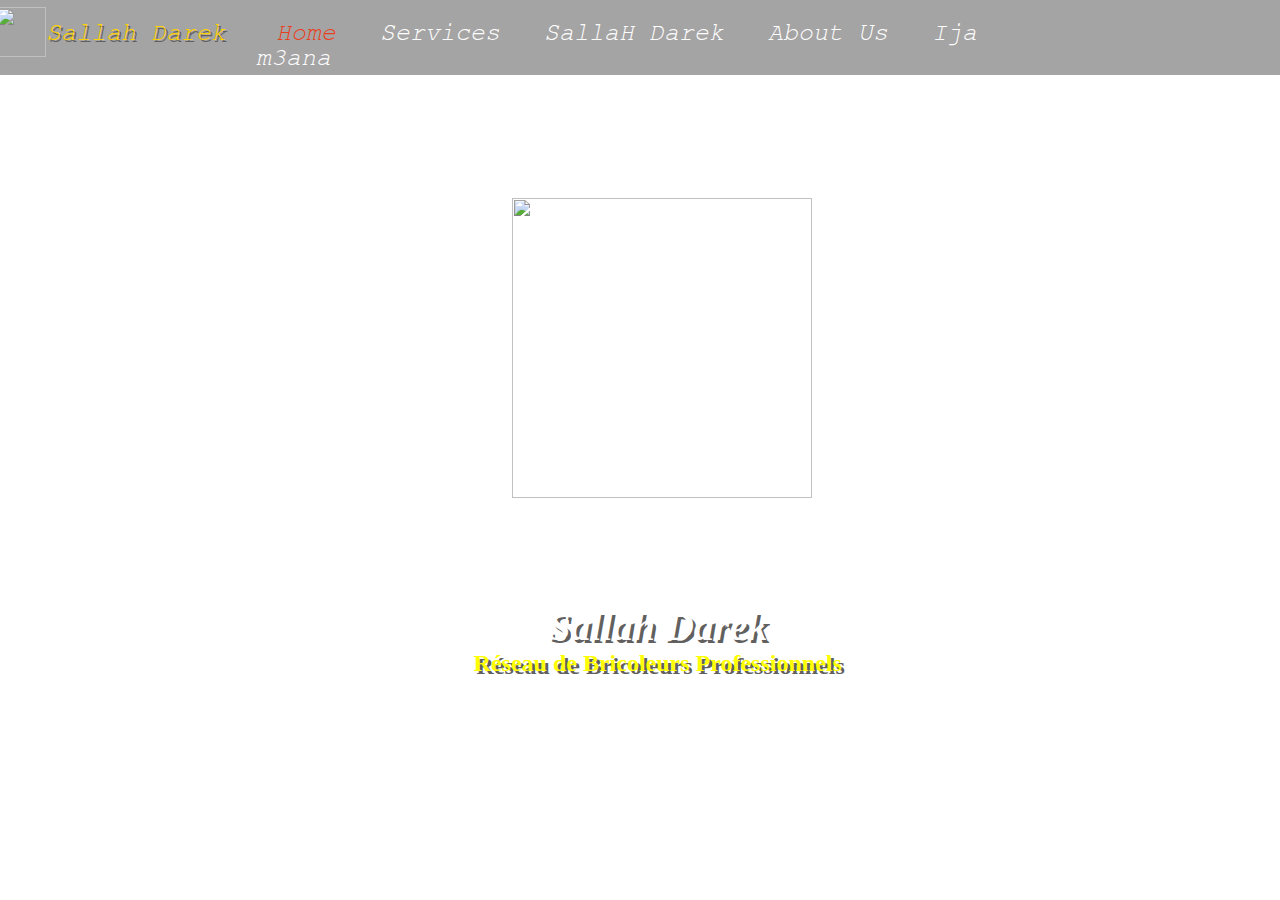
==== index.html @ fbd50f04 "Add index and aboutus" ====
<!DOCTYPE <!DOCTYPE html>
<html>
<head>
    <meta charset="utf-8" />
    <meta http-equiv="X-UA-Compatible" content="IE=edge">
    <title>Sallah Darek</title>
    <meta name="viewport" content="width=device-width, initial-scale=1">
    <link rel="icon" type="image/png" href="Media/logo.png"/>
    <link rel="stylesheet" type="text/css" media="screen" href="mainindex.css" />
    <script src="main.js"></script>
</head>
<body>
    
    <div class="header-control">
        <div class="header-logo">
            <img src="media/fff.png" class="logo-control"><p>Sallah Darek</p>
        </div>
        <div class="nav-bar">
            <ul>
                <li class="active">Home</li>
                <li><a href="#">Services</a></li>
                <li><a href="client.html">SallaH Darek</a></li>
                <li><a href="aboutus.html">About Us</a></li>
                <li><a href="#">Ija m3ana</a></li>
            </ul>
        </div>
    </div>    
    <div class="content-control">
            <div class="bg-image"></div>
            <img src="media/fff.png" class="img-control">
            <div class="title-control">
                <h1>Sallah Darek</h1>
                <h2>Réseau de Bricoleurs Professionnels</h2>
            </div>
    </div>
    
</body>
</html>
---- mainindex.css ----
*{
    margin: 0;
    padding: 0;
}
body{    
    background-image: url("media/bgiindex.jpg");
    background-position: center;
    background-repeat: no-repeat;
    background-size: cover;
    
}
.header-control{
    width: 80%;
    height: 5%;
    background: rgb(105, 103, 103);
    background: rgba(105, 103, 103, 0.6);
    padding:  20px 0 10px 20%;    
}
.header-control ul li{
    display: inline;
    list-style-type: none;
    border-radius: 100px;    
}
.active{
    color: rgb(233, 63, 33);
    text-decoration: none;
    font-size: 25px;
    padding: 20px 20px;
    margin-top: 20px;
    font-family: FreeMono;
    font-style: italic;
    cursor: default;
}
.header-control a{
    color: white;
    text-shadow: 0px 8px 16px 0px rgba(0,0,0,0.2);
    text-decoration: none;
    font-size: 25px;
    padding: 20px 20px;
    margin-top: 20px;
    font-family: FreeMono;
    font-style: italic;
    transition: 1s;
}
.header-control a:hover {
    color: rgb(233, 63, 33);
}
.nav-bar{
    float: right;
    margin-right: 300px;
}
.header-logo{
    float: left;
    margin-left: -260px;
}
.header-logo p{
    font-size: 25px;
    font-family: FreeMono;
    font-style: italic;
    display: inline;
    color: #FFD100;
    position: absolute;    
}
.logo-control{
    width: 50px;
    height: 50px;
    margin-top: -13px;
}
.content-control{
    width: 100%;
    height: 90%;
}
.img-control{
    position: absolute;
    left: 40%;
    top: 22%;
    height: 300px;
    width: 300px;
}
.title-control 
{
    position: absolute;
    top: 67%;
    left: 37%
}
.title-control h1
{
    text-align: center;
    font-style: italic;
    font-size: 40px;
    color: white;
    text-shadow: 3px 3px rgb(97, 96, 94);
}
.title-control h2{
    color: yellow;
    text-shadow: 3px 3px rgb(97, 96, 94);
}
.dropdown {
    position: relative;
    display: inline-block;
}
  
.dropdown-content {
    display: none;
    position: absolute;
    background-color: none;
    min-width: 100px;
    box-shadow: 0px 8px 16px 0px rgba(0,0,0,0.2);
    background: rgb(105, 103, 103);
    background: rgba(105, 103, 103, 0.6);
    text-align: center;
    z-index: 1;    
    padding: 10px 10px;
    margin-top: 10px;
}
.dropdown-content a{
    color: white;
    text-decoration: none;
    font-size: 23px;  
    padding: 10px 10px;     
    margin-bottom: 90px;
}
.dropdown-content li ul{
    padding: 10px 10px;
}

.dropdown:hover .dropdown-content {
    display: block;
}
/* AboutUs Page */
.bg-text1{
  background: rgb(105, 103, 103);
  background: rgba(105, 103, 103, 0.2);
  color: white;
  text-shadow: 2px 2px rgb(97, 96, 94);
  font-weight: bold;
  border: 3px solid #f1f1f1;
  border-radius: 50%;
  position: absolute;
  top: 35%;
  left: 15%;
  transform: translate(-50%, -50%);
  z-index: 2;
  width: 80%;
  padding: 20px;
  text-align: center;
  width: 20%;
  height: 200px;
}
.bg-text1 h1{
    font-style: italic;
}
.bg-text1 h3{
    display: inline;
    font-weight: bold;
    font-style: oblique;
}
.bg-text1 p{
    display: inline;
    font-weight: normal;
}
.bg-text2{
    background: rgb(105, 103, 103);
    background: rgba(105, 103, 103, 0.2);
    color: white;
    text-shadow: 2px 2px rgb(97, 96, 94);
    font-weight: bold;
    border: 3px solid #f1f1f1;
    border-radius: 50%;
    position: absolute;
    top: 45%;
    left: 80%;
    transform: translate(-50%, -50%);
    z-index: 2;
    width: 80%;
    padding: 20px;
    text-align: center;
    width: 20%;
    height: 200px;
}
.bg-text2 h1{
    font-style: italic;
    margin-top: 20px;
}
.bg-text2 h3{
    display: inline;
    font-weight: bold;
    font-style: oblique;
}
.bg-text2 p{
    display: inline;
    font-weight: normal;
}
.bg-text3{
background: rgb(105, 103, 103);
background: rgba(105, 103, 103, 0.2);
color: white;
text-shadow: 2px 2px rgb(97, 96, 94);
font-weight: bold;
border: 3px solid #f1f1f1;
border-radius: 50%;
position: absolute;
top: 70%;
left: 45%;
transform: translate(-50%, -50%);
z-index: 2;
width: 80%;
padding: 20px;
text-align: center;
width: 20%;
height: 200px;
}
.bg-text3 h1{
    font-style: italic;
    margin-top: 50px;
}
/*page reservation*/
.list-brico{
    position: absolute;
    border: 2px solid white;
    border-radius: 5%;
    background: rgba(105, 103, 103, 0.2);
    font-weight: bold;
    top: 15%;
    left: 2%;
    width: 300px;
    height: 450px;
    padding: 15px 15px 15px 15px;
    overflow: auto;
    transition: 1s;
}
.list-brico::-webkit-scrollbar {width: 10px;}
.center-select{
    text-align: center;
}
.select-control{
    font-size: 17px;
    background : none;
    width: 50%;
    position: relative;
    border: 2px solid white;
    text-shadow: 1px 1px rgb(97, 96, 94);
    background-color: none;
    margin-bottom: 10px;
    padding-left: 30px;
    transition: 1s;
}
.select-control:hover{
    border: 2px solid #FFD100;
}
.list-brico h1{
    color: white;
    font-family: FreeMono;
    font-size: 20px;
    text-shadow: 2px 2px rgb(97, 96, 94);
}
.list-brico h3{
    color: white;
    font-size: 20px;
    text-shadow: 2px 2px rgb(97, 96, 94);
    margin-left: 10px;
    margin-bottom: 10px;
}
.list-brico h4{
    color: white;
    font-size: 20px;
    text-shadow: 2px 2px rgb(97, 96, 94);
    margin-left: 0px;
    margin-bottom: 10px;
    text-align: center;
}
.list-brico:hover{
    border : 2px solid #FFD100;
}
.list-brico p{
    color: black;
    font-family: FreeMono;
    font-size: 17px;
}
.info-clt{
    position: absolute;
    width: 300px;
    height: 450px;
    left: 35%;
    top: 15%;
    border : 2px solid white;
    border-radius: 5%;
    background : rgba(105, 103, 103, 0.2);
    padding: 15px 15px 15px 15px;
    transition: 1s;
    text-align: center;
}
.info-clt:hover{
    border: 2px solid #FFD100;
}
.info-clt h1{
    color: white;
    font-family: FreeMono;
    font-size: 20px;
    text-shadow: 2px 2px rgb(97, 96, 94);
    margin-bottom: 20px;
    margin-top: 20px;
}
.input1{
    width: 300px;
    height: 40px;
    margin-bottom: 20px;
    font-family: FreeMono;
    font-size: 18px;
    padding: 5px 5px 5px 5px;
    border-radius: 20px;
    border: none;
    text-align: center;
}

.btn{
    width: 200px;
    height: 40px;
    margin-left: 15%;
    background: none;
    border : 2px solid white;
    font-size: 22px;
    font-family: FreeMono;
    color: white;
    text-shadow: 2px 2px rgb(97, 96, 94);
    cursor: pointer;
    transition: 1s;
}
.btn:hover{
    border: 2px solid #FFD100;
}
.info-res{
    position: absolute;
    width: 300px;
    height: 450px;
    left: 68%;
    top: 15%;
    border : 2px solid white;
    border-radius: 5%;
    background : rgba(105, 103, 103, 0.2);
    padding: 15px 15px 15px 15px;
    transition: 1s;
}
.info-res:hover{
    border: 2px solid #FFD100;
}
.info-res h1{
    color: white;
    font-size: 20px;
    text-shadow: 2px 2px rgb(97, 96, 94);
    margin-left: 10px;
    margin-bottom: 10px;
}
.info-res h2, p, p2{
    color : white;
    text-shadow: 2px 2px rgb(97, 96, 94);
    margin-bottom: 20px;
}
.info-res p{
    font-size: 18px;
}
.info-res p2{
    margin-left: 20px;
    margin-top: 200px;
}
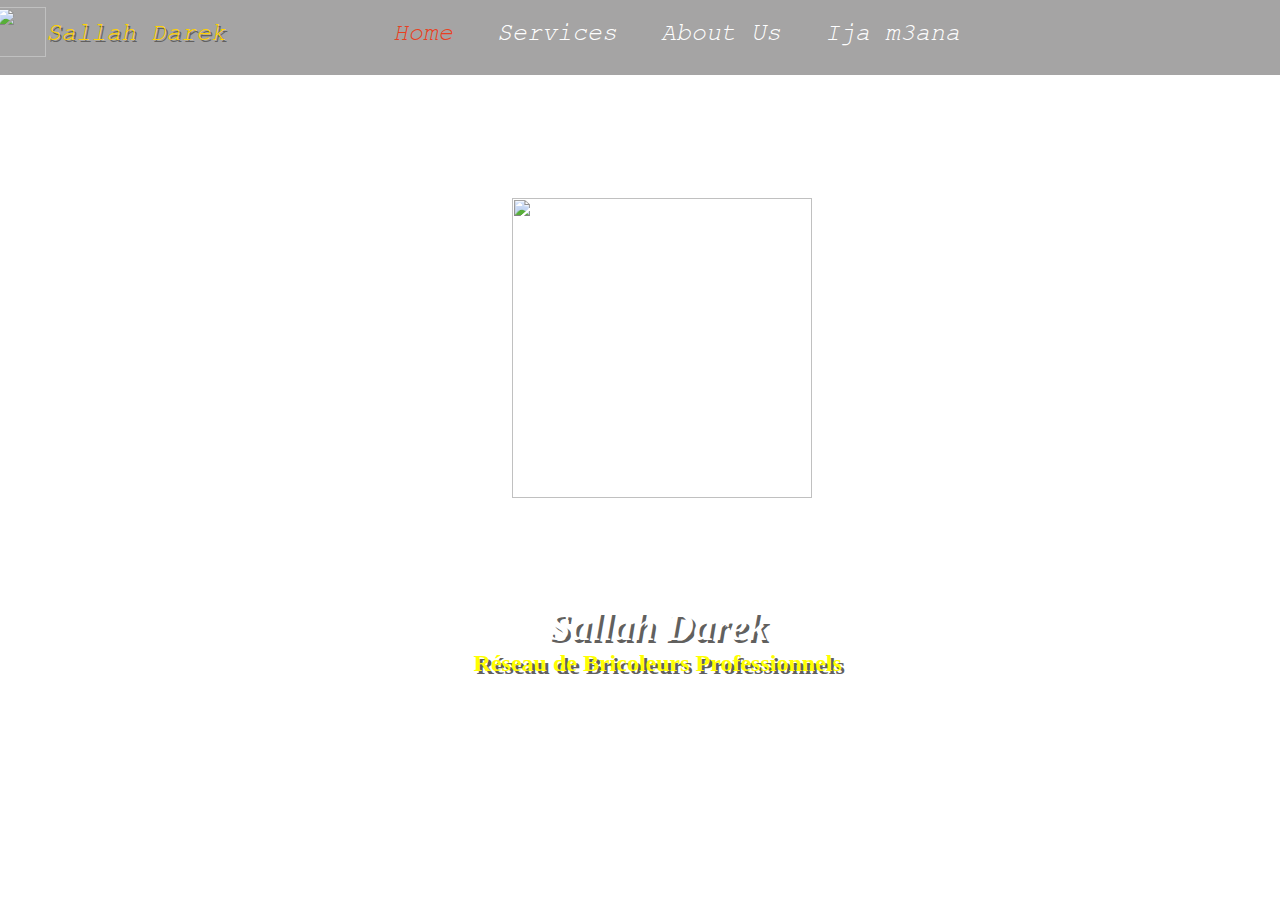
==== commit f36ddef1: "partie dashbord commerçant fini" ====
--- a/index.html
+++ b/index.html
@@ -19,9 +19,16 @@
             <ul>
                 <li class="active">Home</li>
                 <li><a href="#">Services</a></li>
-                <li><a href="client.html">SallaH Darek</a></li>
                 <li><a href="aboutus.html">About Us</a></li>
-                <li><a href="#">Ija m3ana</a></li>
+                <li><div class="dropdown">
+                    <a href="#">Ija m3ana</a>
+                    <div class="dropdown-content">
+                        <ul>
+                            <li><a href="inscriclient.html" class="a-dropdown">Client</a></li>
+                            <li><a href="inscricomm.html" class="a-dropdown">Commerçant</a></li>
+                        </ul>
+                    </div>
+                </div></li>
             </ul>
         </div>
     </div>    
--- a/mainindex.css
+++ b/mainindex.css
@@ -111,7 +111,7 @@
     text-align: center;
     z-index: 1;    
     padding: 10px 10px;
-    margin-top: 10px;
+    margin-top: 15px;
 }
 .dropdown-content a{
     color: white;
